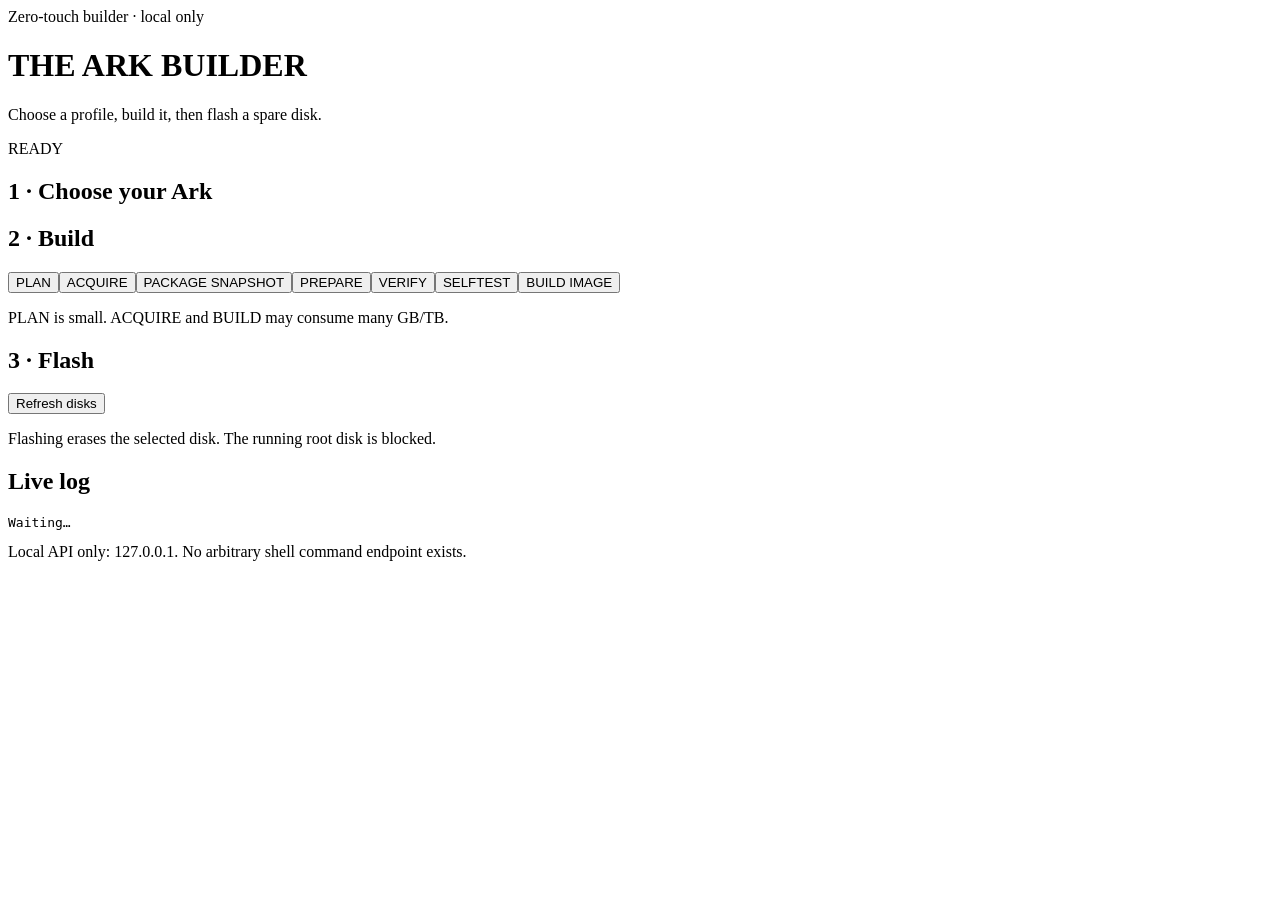
==== builder/index.html @ 1ce4939f "Add local Zero-touch Ark builder GUI" ====
<!doctype html><html><head><meta charset="utf-8"><meta name="viewport" content="width=device-width,initial-scale=1"><title>THE ARK Builder</title><link rel="stylesheet" href="/style.css"></head><body><main><header><div><div class="eyebrow">Zero-touch builder · local only</div><h1>THE ARK <span>BUILDER</span></h1><p>Choose a profile, build it, then flash a spare disk.</p></div><div id="busy" class="pill">READY</div></header><section><h2>1 · Choose your Ark</h2><div id="profiles" class="profiles"></div></section><section><h2>2 · Build</h2><div class="actions"><button data-action="plan">PLAN</button><button data-action="acquire">ACQUIRE</button><button id="packages" data-action="snapshot-packages">PACKAGE SNAPSHOT</button><button data-action="prepare">PREPARE</button><button data-action="verify">VERIFY</button><button data-action="selftest">SELFTEST</button><button data-action="build-image">BUILD IMAGE</button></div><p class="muted">PLAN is small. ACQUIRE and BUILD may consume many GB/TB.</p></section><section><h2>3 · Flash</h2><button id="refreshDisks">Refresh disks</button><div id="disks"></div><p class="danger">Flashing erases the selected disk. The running root disk is blocked.</p></section><section><h2>Live log</h2><pre id="log">Waiting…</pre></section><footer>Local API only: 127.0.0.1. No arbitrary shell command endpoint exists.</footer></main><script src="/app.js"></script></body></html>
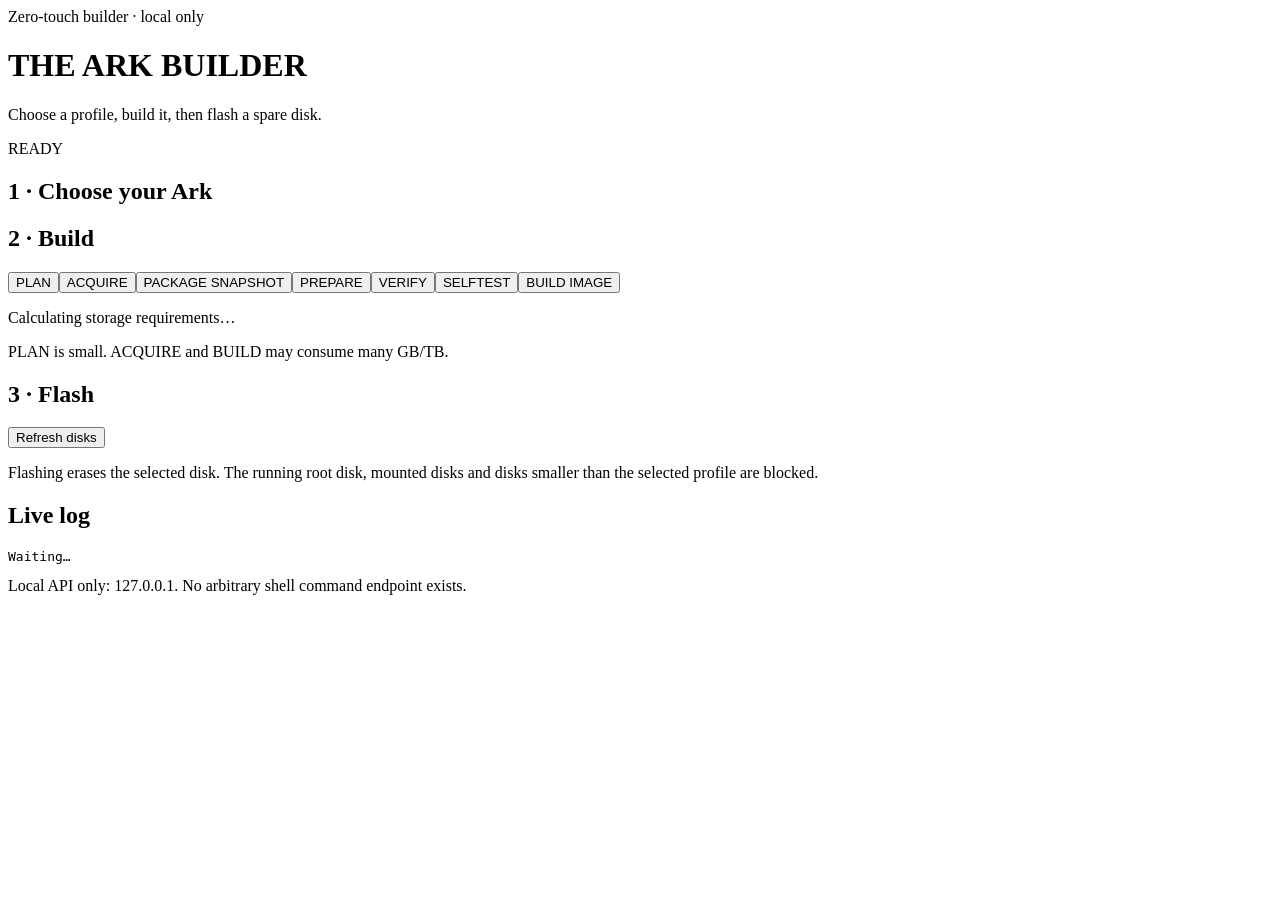
==== commit 195d7777: "Explain builder space and safe flash blocking" ====
--- a/builder/index.html
+++ b/builder/index.html
@@ -1 +1 @@
-<!doctype html><html><head><meta charset="utf-8"><meta name="viewport" content="width=device-width,initial-scale=1"><title>THE ARK Builder</title><link rel="stylesheet" href="/style.css"></head><body><main><header><div><div class="eyebrow">Zero-touch builder · local only</div><h1>THE ARK <span>BUILDER</span></h1><p>Choose a profile, build it, then flash a spare disk.</p></div><div id="busy" class="pill">READY</div></header><section><h2>1 · Choose your Ark</h2><div id="profiles" class="profiles"></div></section><section><h2>2 · Build</h2><div class="actions"><button data-action="plan">PLAN</button><button data-action="acquire">ACQUIRE</button><button id="packages" data-action="snapshot-packages">PACKAGE SNAPSHOT</button><button data-action="prepare">PREPARE</button><button data-action="verify">VERIFY</button><button data-action="selftest">SELFTEST</button><button data-action="build-image">BUILD IMAGE</button></div><p class="muted">PLAN is small. ACQUIRE and BUILD may consume many GB/TB.</p></section><section><h2>3 · Flash</h2><button id="refreshDisks">Refresh disks</button><div id="disks"></div><p class="danger">Flashing erases the selected disk. The running root disk is blocked.</p></section><section><h2>Live log</h2><pre id="log">Waiting…</pre></section><footer>Local API only: 127.0.0.1. No arbitrary shell command endpoint exists.</footer></main><script src="/app.js"></script></body></html>+<!doctype html><html><head><meta charset="utf-8"><meta name="viewport" content="width=device-width,initial-scale=1"><title>THE ARK Builder</title><link rel="stylesheet" href="/style.css"></head><body><main><header><div><div class="eyebrow">Zero-touch builder · local only</div><h1>THE ARK <span>BUILDER</span></h1><p>Choose a profile, build it, then flash a spare disk.</p></div><div id="busy" class="pill">READY</div></header><section><h2>1 · Choose your Ark</h2><div id="profiles" class="profiles"></div></section><section><h2>2 · Build</h2><div class="actions"><button data-action="plan">PLAN</button><button data-action="acquire">ACQUIRE</button><button id="packages" data-action="snapshot-packages">PACKAGE SNAPSHOT</button><button data-action="prepare">PREPARE</button><button data-action="verify">VERIFY</button><button data-action="selftest">SELFTEST</button><button data-action="build-image">BUILD IMAGE</button></div><p id="estimate" class="muted">Calculating storage requirements…</p><p class="muted">PLAN is small. ACQUIRE and BUILD may consume many GB/TB.</p></section><section><h2>3 · Flash</h2><button id="refreshDisks">Refresh disks</button><div id="disks"></div><p class="danger">Flashing erases the selected disk. The running root disk, mounted disks and disks smaller than the selected profile are blocked.</p></section><section><h2>Live log</h2><pre id="log">Waiting…</pre></section><footer>Local API only: 127.0.0.1. No arbitrary shell command endpoint exists.</footer></main><script src="/app.js"></script></body></html>
